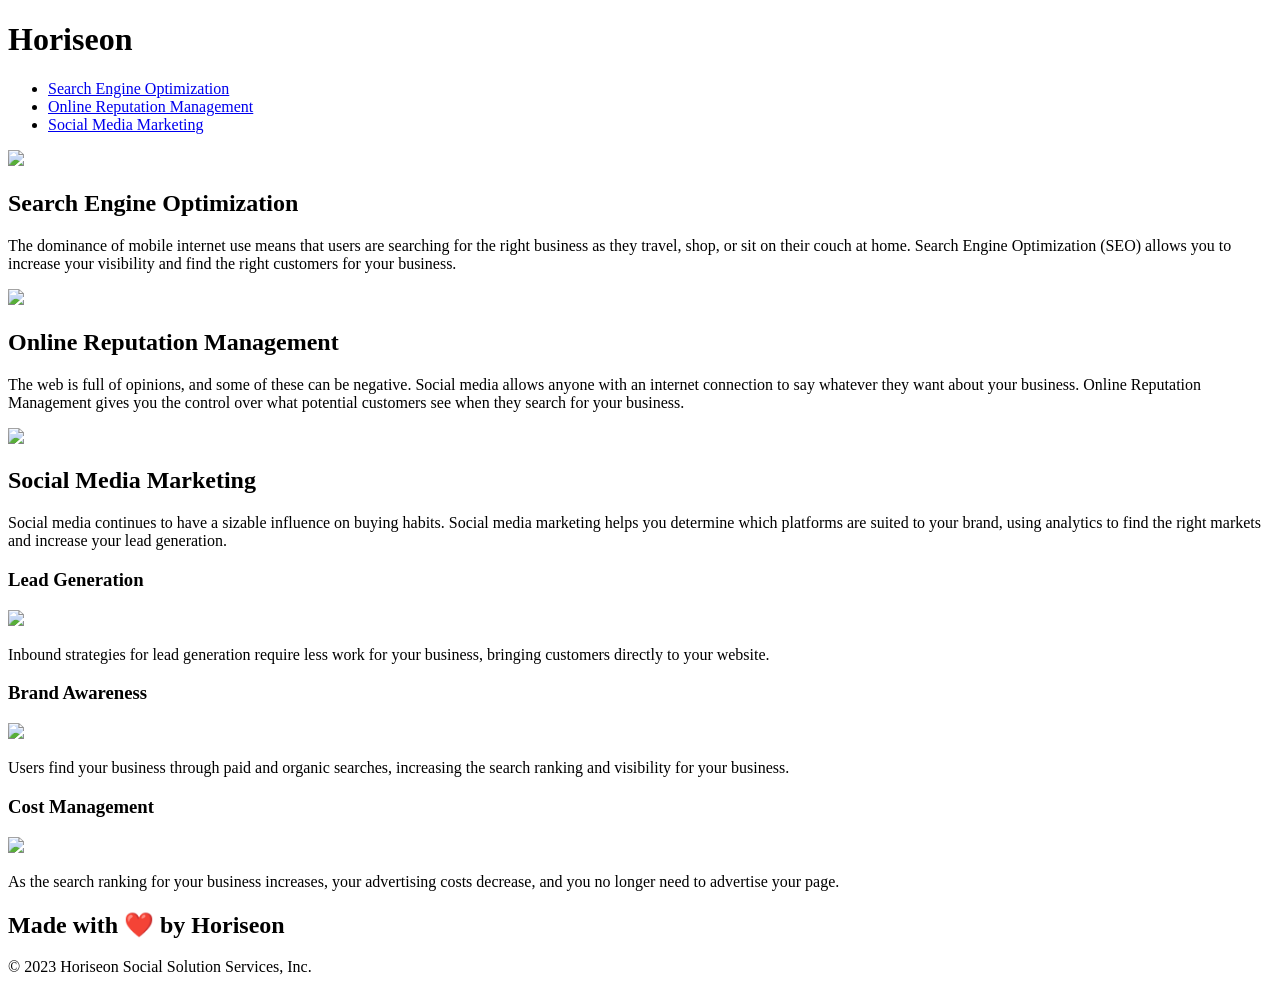
==== Develop/index.html @ afe80e15 "changed div tags in the main content section to main for more clear and concise code along with chan" ====
<!DOCTYPE html>
<html lang="en-us">
<head>
    <meta charset="UTF-8" />
    <link rel="stylesheet" href="./assets/css/style.css">
    <title>website</title>
</head>

<!-- Header Area Including Nav Bar -->

<body>
    <header class="header">
        <h1>Hori<span class="seo">seo</span>n</h1>
        <div>
            <ul>
                <li>
                    <a href="#search-engine-optimization">Search Engine Optimization</a>
                </li>
                <li>
                    <a href="#online-reputation-management">Online Reputation Management</a>
                </li>
                <li>
                    <a href="#social-media-marketing">Social Media Marketing</a>
                </li>
            </ul>
        </d>
    </header>

    <!-- Main Content Including Three Large Sections -->

    <div class="hero"></div>
    <main class="content">
        <div class="search-engine-optimization">
            <img src="./assets/images/search-engine-optimization.jpg" class="float-left" />
            <h2>Search Engine Optimization</h2>
            <p>
                The dominance of mobile internet use means that users are searching for the right business as they travel, shop, or sit on their couch at home. Search Engine Optimization (SEO) allows you to increase your visibility and find the right customers for your business.
            </p>
        </div>
        <div id="online-reputation-management" class="online-reputation-management">
            <img src="./assets/images/online-reputation-management.jpg" class="float-right" />
            <h2>Online Reputation Management</h2>
            <p>
                The web is full of opinions, and some of these can be negative. Social media allows anyone with an internet connection to say whatever they want about your business. Online Reputation Management gives you the control over what potential customers see when they search for your business.
            </p>
        </div>
        <div id="social-media-marketing" class="social-media-marketing">
            <img src="./assets/images/social-media-marketing.jpg" class="float-left" />
            <h2>Social Media Marketing</h2>
            <p>
                Social media continues to have a sizable influence on buying habits. Social media marketing helps you determine which platforms are suited to your brand, using analytics to find the right markets and increase your lead generation.
            </p>
        </div>
    </main>

    <!-- Right Side Content Including 3 Block-Positioned Sections -->
    
    <aside class="benefits">
        <div class="benefit-lead">
            <h3>Lead Generation</h3>
            <img src="./assets/images/lead-generation.png" />
            <p>
                Inbound strategies for lead generation require less work for your business, bringing customers directly to your website.
            </p>
        </div>
        <div class="benefit-brand">
            <h3>Brand Awareness</h3>
            <img src="./assets/images/brand-awareness.png" />
            <p>
                Users find your business through paid and organic searches, increasing the search ranking and visibility for your business.
            </p>
        </div>
        <div class="benefit-cost">
            <h3>Cost Management</h3>
            <img src="./assets/images/cost-management.png"></img>
            <p>
                As the search ranking for your business increases, your advertising costs decrease, and you no longer need to advertise your page.
            </p>
        </div>
    </aside>

    <!-- This area is for the footer -->
    
    <div class="footer">
        <h2>Made with ❤️️ by Horiseon</h2>
        <p>
            &copy; 2023 Horiseon Social Solution Services, Inc.
        </p>
    </div>
</body>

</html>
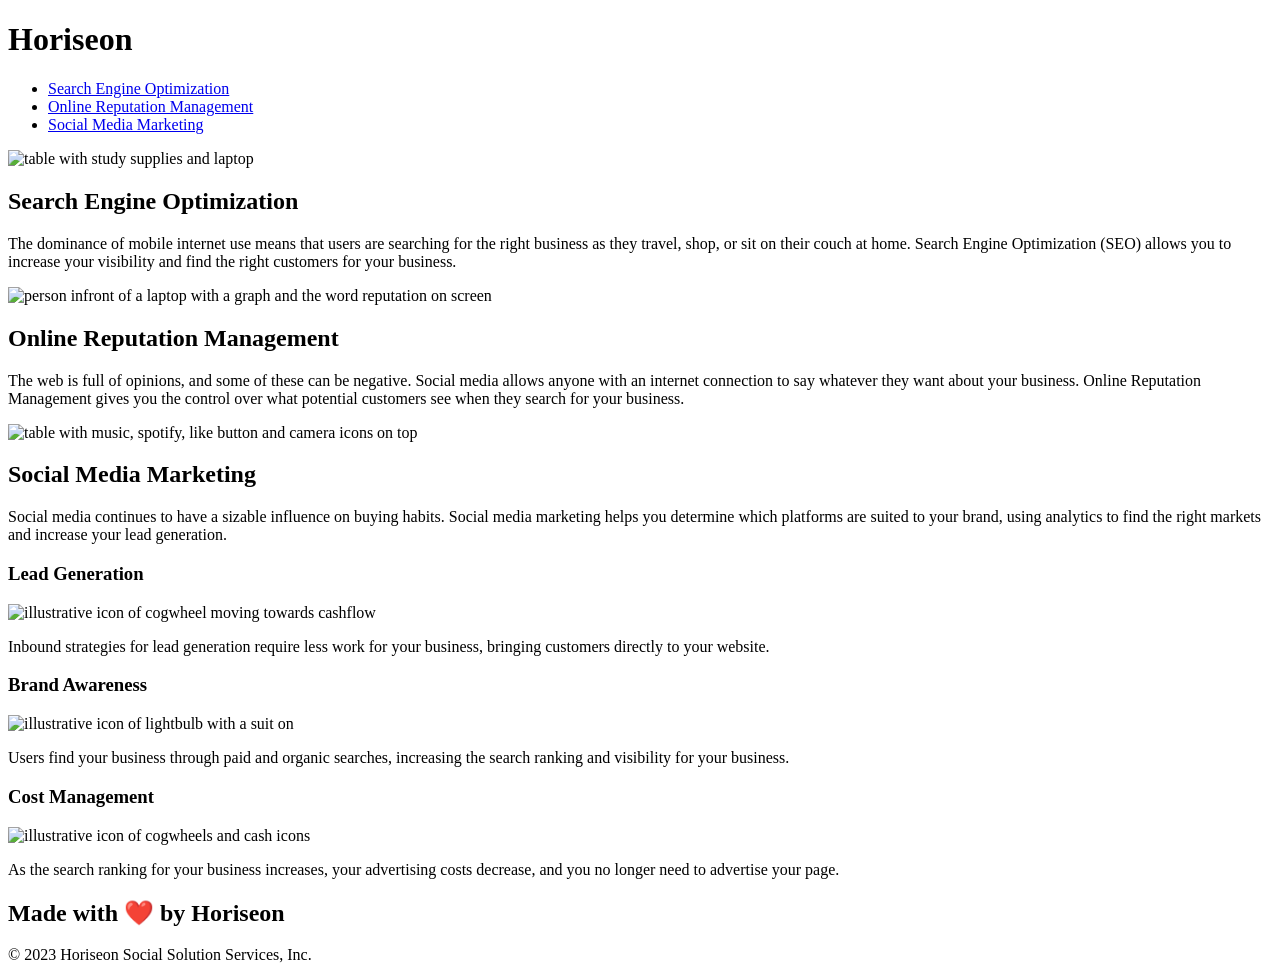
==== commit 94cd2d24: "added alt text to each photo giving description for screen-readers and also deleted a random img tag" ====
--- a/Develop/index.html
+++ b/Develop/index.html
@@ -6,7 +6,7 @@
     <title>website</title>
 </head>
 
-<!-- Header Area Including Nav Bar -->
+<!-- Header Area Including Listed Links -->
 
 <body>
     <header class="header">
@@ -23,70 +23,73 @@
                     <a href="#social-media-marketing">Social Media Marketing</a>
                 </li>
             </ul>
-        </d>
+        </div>
     </header>
 
-    <!-- Main Content Including Three Large Sections -->
-
-    <div class="hero"></div>
+         <!-- Div below  this comment links to CSS with a Background Image -->
+    
+         <div class="hero"></div>
+            
+         <!-- Main Content Including Three Large Sections -->
+    
     <main class="content">
-        <div class="search-engine-optimization">
-            <img src="./assets/images/search-engine-optimization.jpg" class="float-left" />
+        <section class="search-engine-optimization">
+            <img src="./assets/images/search-engine-optimization.jpg " alt="table with study supplies and laptop" class="float-left" />
             <h2>Search Engine Optimization</h2>
             <p>
                 The dominance of mobile internet use means that users are searching for the right business as they travel, shop, or sit on their couch at home. Search Engine Optimization (SEO) allows you to increase your visibility and find the right customers for your business.
             </p>
-        </div>
-        <div id="online-reputation-management" class="online-reputation-management">
-            <img src="./assets/images/online-reputation-management.jpg" class="float-right" />
+        </section>
+        <section id="online-reputation-management" class="online-reputation-management">
+            <img src="./assets/images/online-reputation-management.jpg" alt="person infront of a laptop with a graph and the word reputation on screen" class="float-right" />
             <h2>Online Reputation Management</h2>
             <p>
                 The web is full of opinions, and some of these can be negative. Social media allows anyone with an internet connection to say whatever they want about your business. Online Reputation Management gives you the control over what potential customers see when they search for your business.
             </p>
-        </div>
-        <div id="social-media-marketing" class="social-media-marketing">
-            <img src="./assets/images/social-media-marketing.jpg" class="float-left" />
+        </section>
+        <section id="social-media-marketing" class="social-media-marketing">
+            <img src="./assets/images/social-media-marketing.jpg" alt="table with music, spotify, like button and camera icons on top" class="float-left" />
             <h2>Social Media Marketing</h2>
             <p>
                 Social media continues to have a sizable influence on buying habits. Social media marketing helps you determine which platforms are suited to your brand, using analytics to find the right markets and increase your lead generation.
             </p>
-        </div>
+        </section>
     </main>
 
     <!-- Right Side Content Including 3 Block-Positioned Sections -->
     
     <aside class="benefits">
-        <div class="benefit-lead">
+        <section class="benefit-lead">
             <h3>Lead Generation</h3>
-            <img src="./assets/images/lead-generation.png" />
+            <img src="./assets/images/lead-generation.png" alt="illustrative icon of cogwheel moving towards cashflow" />
             <p>
                 Inbound strategies for lead generation require less work for your business, bringing customers directly to your website.
             </p>
-        </div>
-        <div class="benefit-brand">
+        </section>
+        <section class="benefit-brand">
             <h3>Brand Awareness</h3>
-            <img src="./assets/images/brand-awareness.png" />
+            <img src="./assets/images/brand-awareness.png" alt="illustrative icon of lightbulb with a suit on"/>
             <p>
                 Users find your business through paid and organic searches, increasing the search ranking and visibility for your business.
             </p>
-        </div>
-        <div class="benefit-cost">
+        </section>
+        <section class="benefit-cost">
             <h3>Cost Management</h3>
-            <img src="./assets/images/cost-management.png"></img>
+            <img src="./assets/images/cost-management.png" alt="illustrative icon of cogwheels and cash icons">
             <p>
                 As the search ranking for your business increases, your advertising costs decrease, and you no longer need to advertise your page.
             </p>
-        </div>
+        </section>
     </aside>
 
     <!-- This area is for the footer -->
     
-    <div class="footer">
+    <footer class="footer">
         <h2>Made with ❤️️ by Horiseon</h2>
         <p>
             &copy; 2023 Horiseon Social Solution Services, Inc.
         </p>
-    </div>
+    </footer>
 </body>
 
 </html>
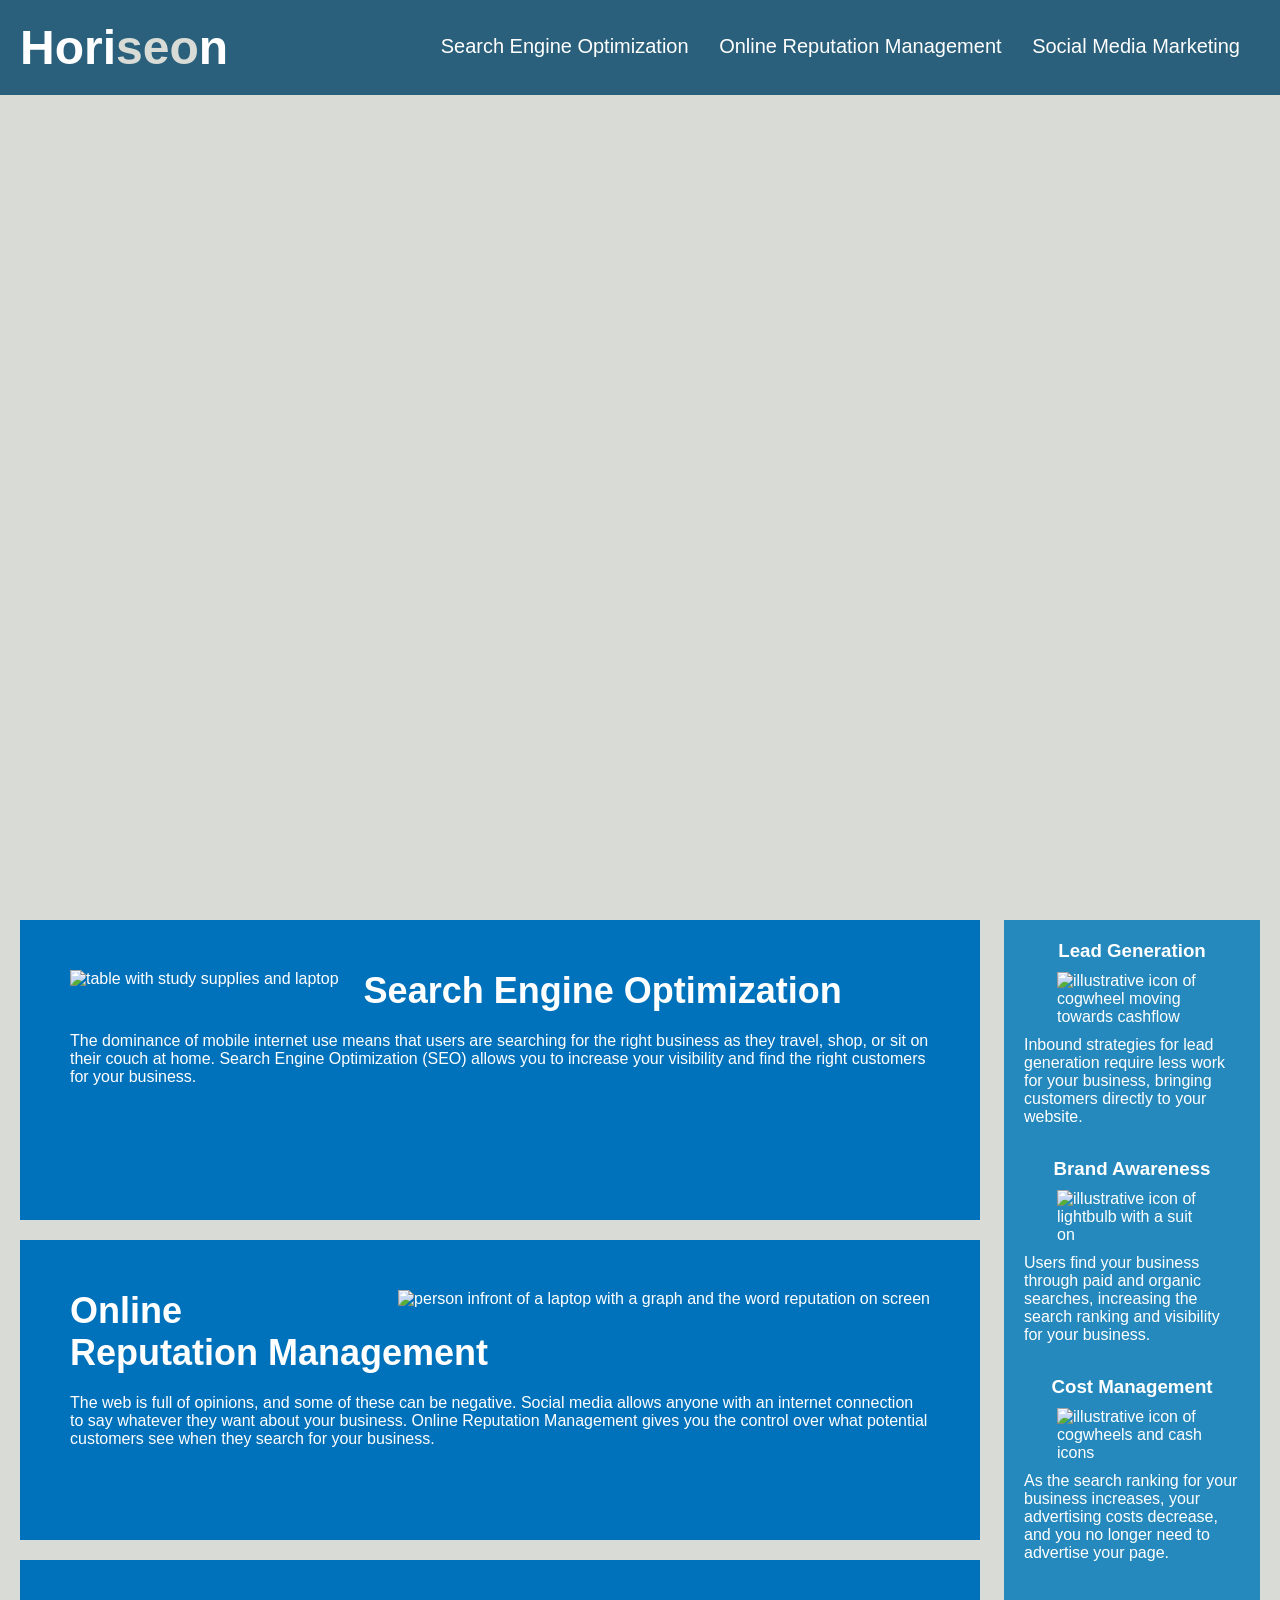
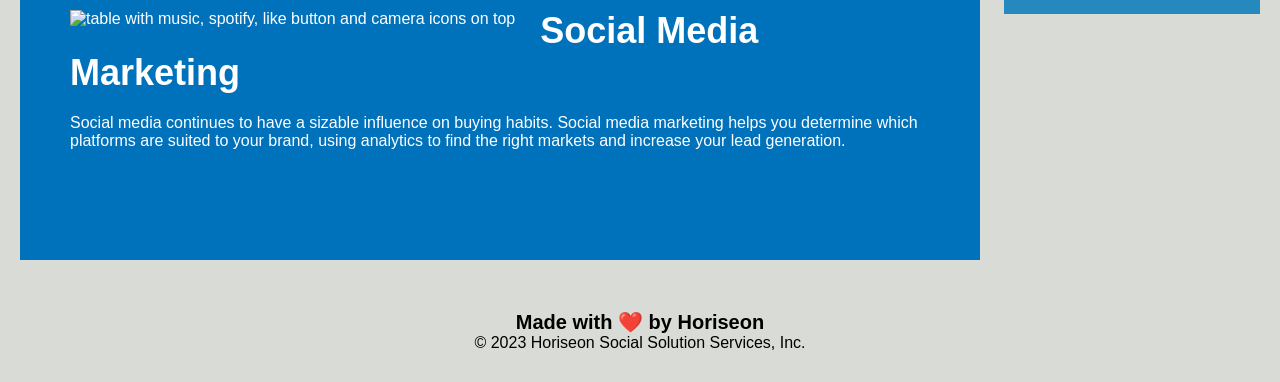
==== commit 5abcd3d9: "Added Comments to CSS Style sheet to provide formal layout" ====
--- a/Develop/index.html
+++ b/Develop/index.html
@@ -1,9 +1,10 @@
 <!DOCTYPE html>
 <html lang="en-us">
+    <!-- Head Section containing information for the Web Browser -->
 <head>
     <meta charset="UTF-8" />
     <link rel="stylesheet" href="./assets/css/style.css">
-    <title>website</title>
+    <title>Horiseon Homepage</title>
 </head>
 
 <!-- Header Area Including Listed Links -->
--- a/Develop/assets/css/style.css
+++ b/Develop/assets/css/style.css
@@ -0,0 +1,215 @@
+
+/* Sizing & Spacing for entire layout of page */
+
+* {
+    box-sizing: border-box;
+    padding: 0;
+    margin: 0;
+}
+
+body {
+    background-color: #d9dcd6;
+}
+
+.header {
+    padding: 20px;
+    font-family: 'Trebuchet MS', 'Lucida Sans Unicode', 'Lucida Grande', 'Lucida Sans', Arial, sans-serif;
+    background-color: #2a607c;
+    color: #ffffff;
+}
+
+.header h1 {
+    display: inline-block;
+    font-size: 48px;
+}
+
+.header h1 .seo {
+    color: #d9dcd6;
+}
+
+.header div {
+    padding-top: 15px;
+    margin-right: 20px;
+    float: right;
+    font-family: 'Gill Sans', 'Gill Sans MT', Calibri, 'Trebuchet MS', sans-serif;
+    font-size: 20px;
+}
+
+.header div ul {
+    list-style-type: none;
+}
+
+.header div ul li {
+    display: inline-block;
+    margin-left: 25px;
+}
+
+/* These two selectors style the font color and size */
+a {
+    color: #ffffff;
+    text-decoration: none;
+}
+
+p {
+    font-size: 16px;
+}
+
+/* This selector Hero has a background image */
+
+.hero {
+    height: 800px;
+    width: 100%;
+    margin-bottom: 25px;
+    background-image: url("../images/digital-marketing-meeting.jpg");
+    background-size: cover;
+    background-position: center;
+}
+
+.float-left {
+    float: left;
+    margin-right: 25px;
+}
+
+.float-right {
+    float: right;
+    margin-left: 25px;
+}
+
+.content {
+    width: 75%;
+    display: inline-block;
+    margin-left: 20px;
+}
+
+/* Styling for aside section */
+
+.benefits {
+    margin-right: 20px;
+    padding: 20px;
+    clear: both;
+    float: right;
+    width: 20%;
+    height: 100%;
+    font-family: 'Gill Sans', 'Gill Sans MT', Calibri, 'Trebuchet MS', sans-serif;
+    background-color: #2589bd;
+}
+
+.benefit-lead {
+    margin-bottom: 32px;
+    color: #ffffff;
+}
+
+.benefit-brand {
+    margin-bottom: 32px;
+    color: #ffffff;
+}
+
+.benefit-cost {
+    margin-bottom: 32px;
+    color: #ffffff;
+}
+
+.benefit-lead h3 {
+    margin-bottom: 10px;
+    text-align: center;
+}
+
+.benefit-brand h3 {
+    margin-bottom: 10px;
+    text-align: center;
+}
+
+.benefit-cost h3 {
+    margin-bottom: 10px;
+    text-align: center;
+}
+
+.benefit-lead img {
+    display: block;
+    margin: 10px auto;
+    max-width: 150px;
+}
+
+.benefit-brand img {
+    display: block;
+    margin: 10px auto;
+    max-width: 150px;
+}
+
+.benefit-cost img {
+    display: block;
+    margin: 10px auto;
+    max-width: 150px;
+}
+
+/* Styling for Main Section */
+
+.search-engine-optimization {
+    margin-bottom: 20px;
+    padding: 50px;
+    height: 300px;
+    font-family: 'Gill Sans', 'Gill Sans MT', Calibri, 'Trebuchet MS', sans-serif;
+    background-color: #0072bb;
+    color: #ffffff;
+}
+
+.online-reputation-management {
+    margin-bottom: 20px;
+    padding: 50px;
+    height: 300px;
+    font-family: 'Gill Sans', 'Gill Sans MT', Calibri, 'Trebuchet MS', sans-serif;
+    background-color: #0072bb;
+    color: #ffffff;
+}
+
+.social-media-marketing {
+    margin-bottom: 20px;
+    padding: 50px;
+    height: 300px;
+    font-family: 'Gill Sans', 'Gill Sans MT', Calibri, 'Trebuchet MS', sans-serif;
+    background-color: #0072bb;
+    color: #ffffff;
+}
+
+.search-engine-optimization img {
+    max-height: 200px;
+}
+
+.online-reputation-management img {
+    max-height: 200px;
+}
+
+.social-media-marketing img {
+    max-height: 200px;
+}
+
+.search-engine-optimization h2 {
+    margin-bottom: 20px;
+    font-size: 36px;
+}
+
+.online-reputation-management h2 {
+    margin-bottom: 20px;
+    font-size: 36px;
+}
+
+.social-media-marketing h2 {
+    margin-bottom: 20px;
+    font-size: 36px;
+}
+
+/* Styling for Footer Section - Including Font Style */
+.footer {
+    padding: 30px;
+    clear: both;
+    font-family: 'Trebuchet MS', 'Lucida Sans Unicode', 'Lucida Grande', 'Lucida Sans', Arial, sans-serif;
+    text-align: center;
+}
+
+.footer h2 {
+    font-size: 20px;
+}
+
+
+
+
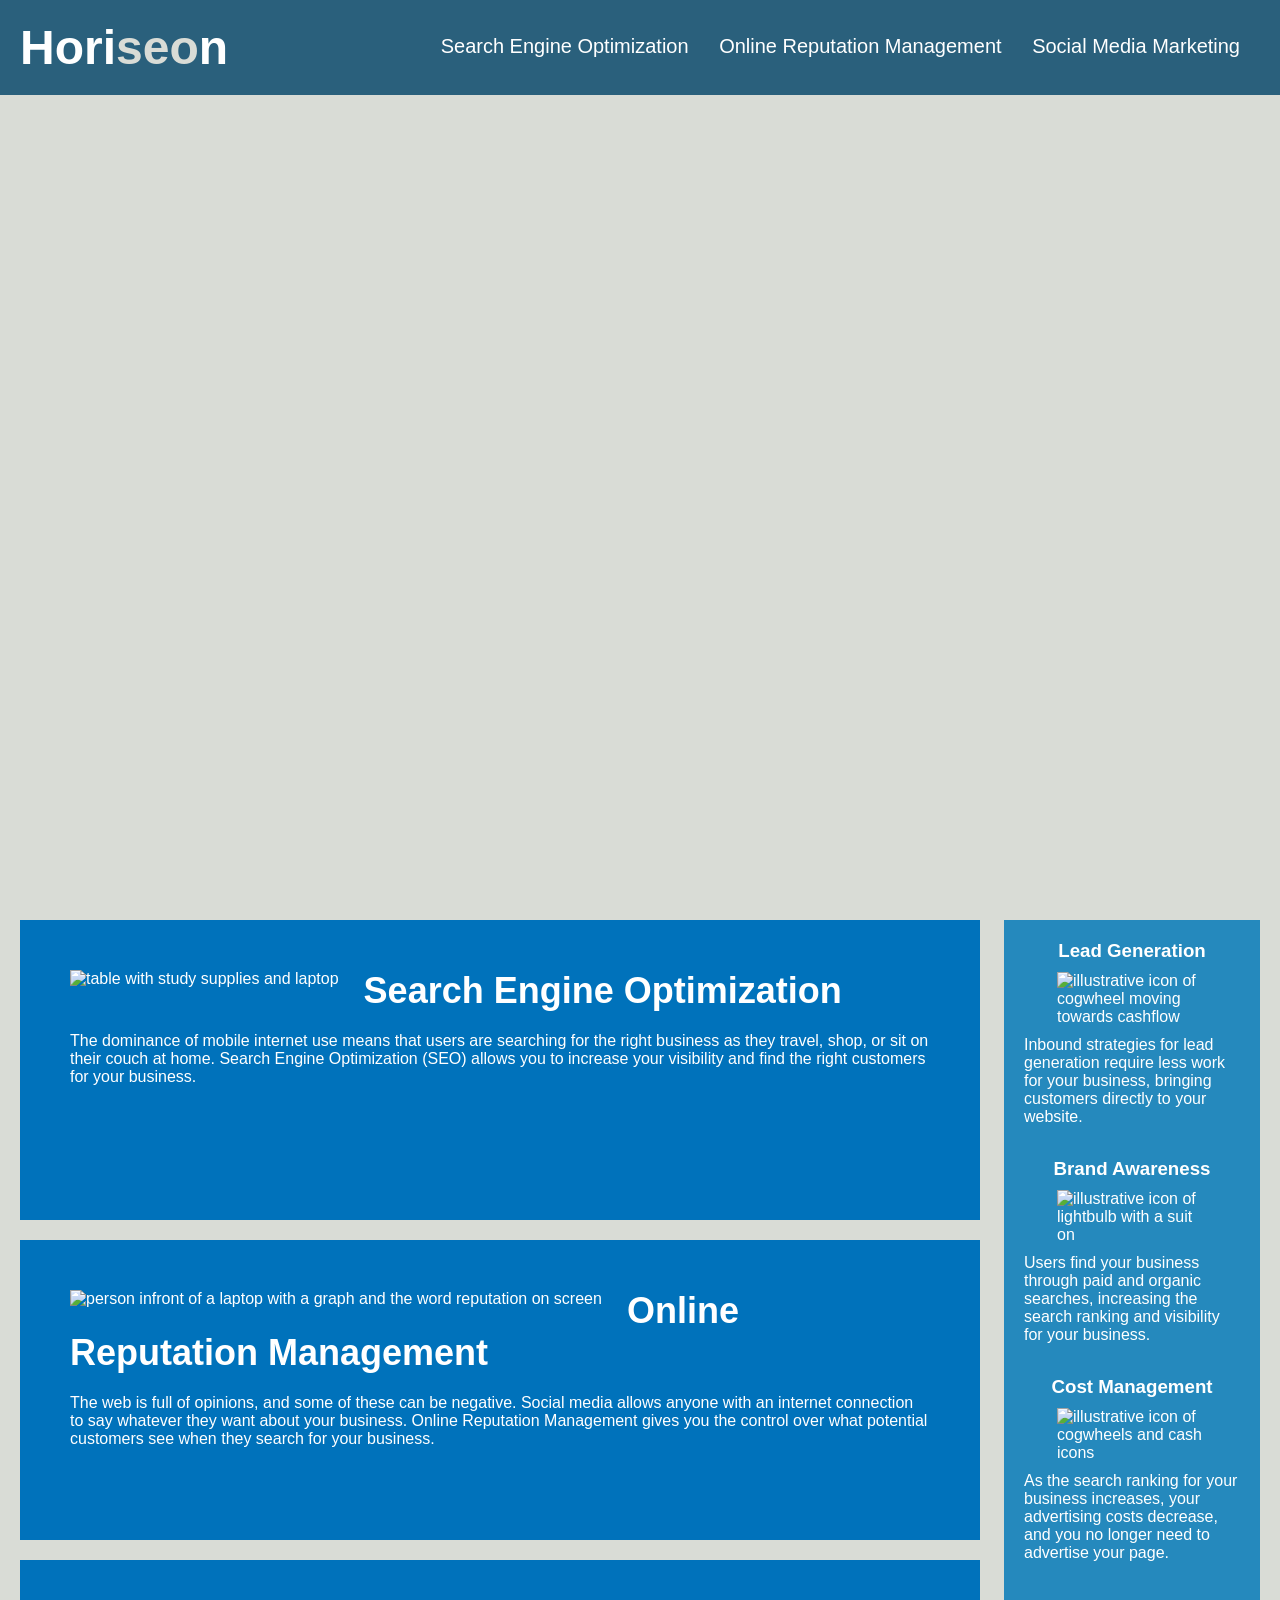
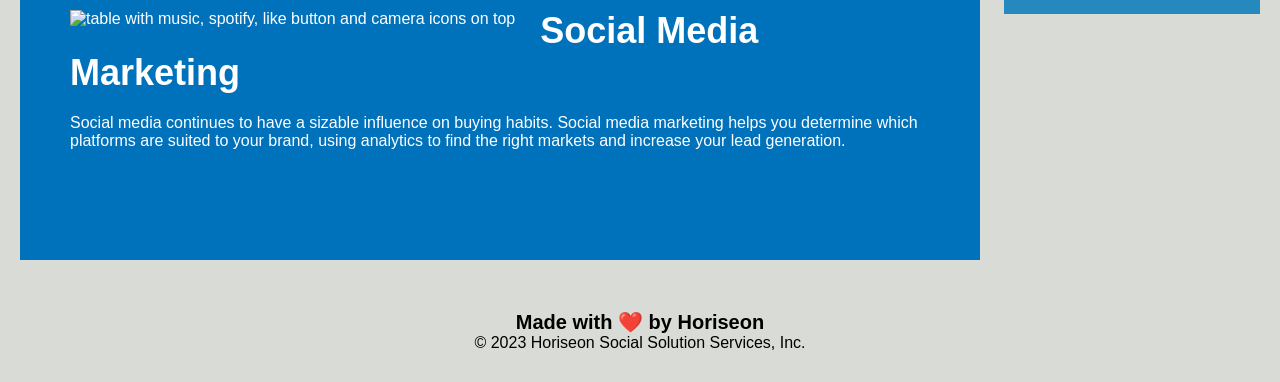
==== commit d565c2e6: "added media queries for the navbar to adjust font size to stop overflow" ====
--- a/Develop/index.html
+++ b/Develop/index.html
@@ -12,7 +12,7 @@
 <body>
     <header class="header">
         <h1>Hori<span class="seo">seo</span>n</h1>
-        <div>
+        <div class="navbar">
             <ul>
                 <li>
                     <a href="#search-engine-optimization">Search Engine Optimization</a>
--- a/Develop/assets/css/style.css
+++ b/Develop/assets/css/style.css
@@ -10,6 +10,9 @@
 body {
     background-color: #d9dcd6;
 }
+
+
+/* Styling for Header */
 
 .header {
     padding: 20px;
@@ -45,8 +48,9 @@
 }
 
 /* These two selectors style the font color and size */
+
 a {
-    color: #ffffff;
+    color: #FFFFFF;
     text-decoration: none;
 }
 
@@ -65,16 +69,13 @@
     background-position: center;
 }
 
-.float-left {
+/* Styling for the images in the main content picture section */
+
+.float-left, 
+.float-right {
     float: left;
     margin-right: 25px;
 }
-
-.float-right {
-    float: right;
-    margin-left: 25px;
-}
-
 .content {
     width: 75%;
     display: inline-block;
@@ -94,57 +95,36 @@
     background-color: #2589bd;
 }
 
-.benefit-lead {
-    margin-bottom: 32px;
-    color: #ffffff;
-}
-
-.benefit-brand {
-    margin-bottom: 32px;
-    color: #ffffff;
-}
-
+.benefit-lead, 
+.benefit-brand, 
 .benefit-cost {
     margin-bottom: 32px;
     color: #ffffff;
 }
 
-.benefit-lead h3 {
+
+.benefit-lead h3, 
+.benefit-brand h3, 
+.benefit-cost h3  {
     margin-bottom: 10px;
     text-align: center;
 }
 
-.benefit-brand h3 {
-    margin-bottom: 10px;
-    text-align: center;
-}
 
-.benefit-cost h3 {
-    margin-bottom: 10px;
-    text-align: center;
-}
-
-.benefit-lead img {
+.benefit-lead img,
+.benefit-brand img, 
+.benefit-cost img  {
     display: block;
     margin: 10px auto;
     max-width: 150px;
 }
 
-.benefit-brand img {
-    display: block;
-    margin: 10px auto;
-    max-width: 150px;
-}
-
-.benefit-cost img {
-    display: block;
-    margin: 10px auto;
-    max-width: 150px;
-}
 
 /* Styling for Main Section */
 
-.search-engine-optimization {
+.search-engine-optimization,
+.online-reputation-management, 
+.social-media-marketing  {
     margin-bottom: 20px;
     padding: 50px;
     height: 300px;
@@ -153,52 +133,23 @@
     color: #ffffff;
 }
 
-.online-reputation-management {
-    margin-bottom: 20px;
-    padding: 50px;
-    height: 300px;
-    font-family: 'Gill Sans', 'Gill Sans MT', Calibri, 'Trebuchet MS', sans-serif;
-    background-color: #0072bb;
-    color: #ffffff;
+.search-engine-optimization img, 
+.online-reputation-management img, 
+.social-media-marketing img   {
+    max-height: 200px; 
 }
 
-.social-media-marketing {
-    margin-bottom: 20px;
-    padding: 50px;
-    height: 300px;
-    font-family: 'Gill Sans', 'Gill Sans MT', Calibri, 'Trebuchet MS', sans-serif;
-    background-color: #0072bb;
-    color: #ffffff;
-}
 
-.search-engine-optimization img {
-    max-height: 200px;
-}
-
-.online-reputation-management img {
-    max-height: 200px;
-}
-
-.social-media-marketing img {
-    max-height: 200px;
-}
-
-.search-engine-optimization h2 {
+.search-engine-optimization h2, 
+.online-reputation-management h2, 
+.social-media-marketing h2   {
     margin-bottom: 20px;
     font-size: 36px;
 }
 
-.online-reputation-management h2 {
-    margin-bottom: 20px;
-    font-size: 36px;
-}
-
-.social-media-marketing h2 {
-    margin-bottom: 20px;
-    font-size: 36px;
-}
 
 /* Styling for Footer Section - Including Font Style */
+
 .footer {
     padding: 30px;
     clear: both;
@@ -211,5 +162,33 @@
 }
 
 
+/* Media Query Styling for Navbar */
 
+@media screen and (max-width: 1030px) {
+    .navbar  li {
+        display: flex;
+        font-family: 'Trebuchet MS', 'Lucida Sans Unicode', 'Lucida Grande', 'Lucida Sans', Arial, sans-serif;
+        font-size: 14px;
+        font-weight: bold;
 
+    }
+
+}
+
+@media screen and (max-width: 913px) {
+    .navbar  li {
+        display: flex;
+        font-family: 'Trebuchet MS', 'Lucida Sans Unicode', 'Lucida Grande', 'Lucida Sans', Arial, sans-serif;
+       font-size: 12px;
+       font-weight: bold;
+       }
+    }
+   
+@media screen and (max-width: 821px) {
+    .navbar  li {
+        display: flex;
+        font-family: 'Trebuchet MS', 'Lucida Sans Unicode', 'Lucida Grande', 'Lucida Sans', Arial, sans-serif;
+       font-size: 11px;
+       font-weight: bold;
+       }
+    }
